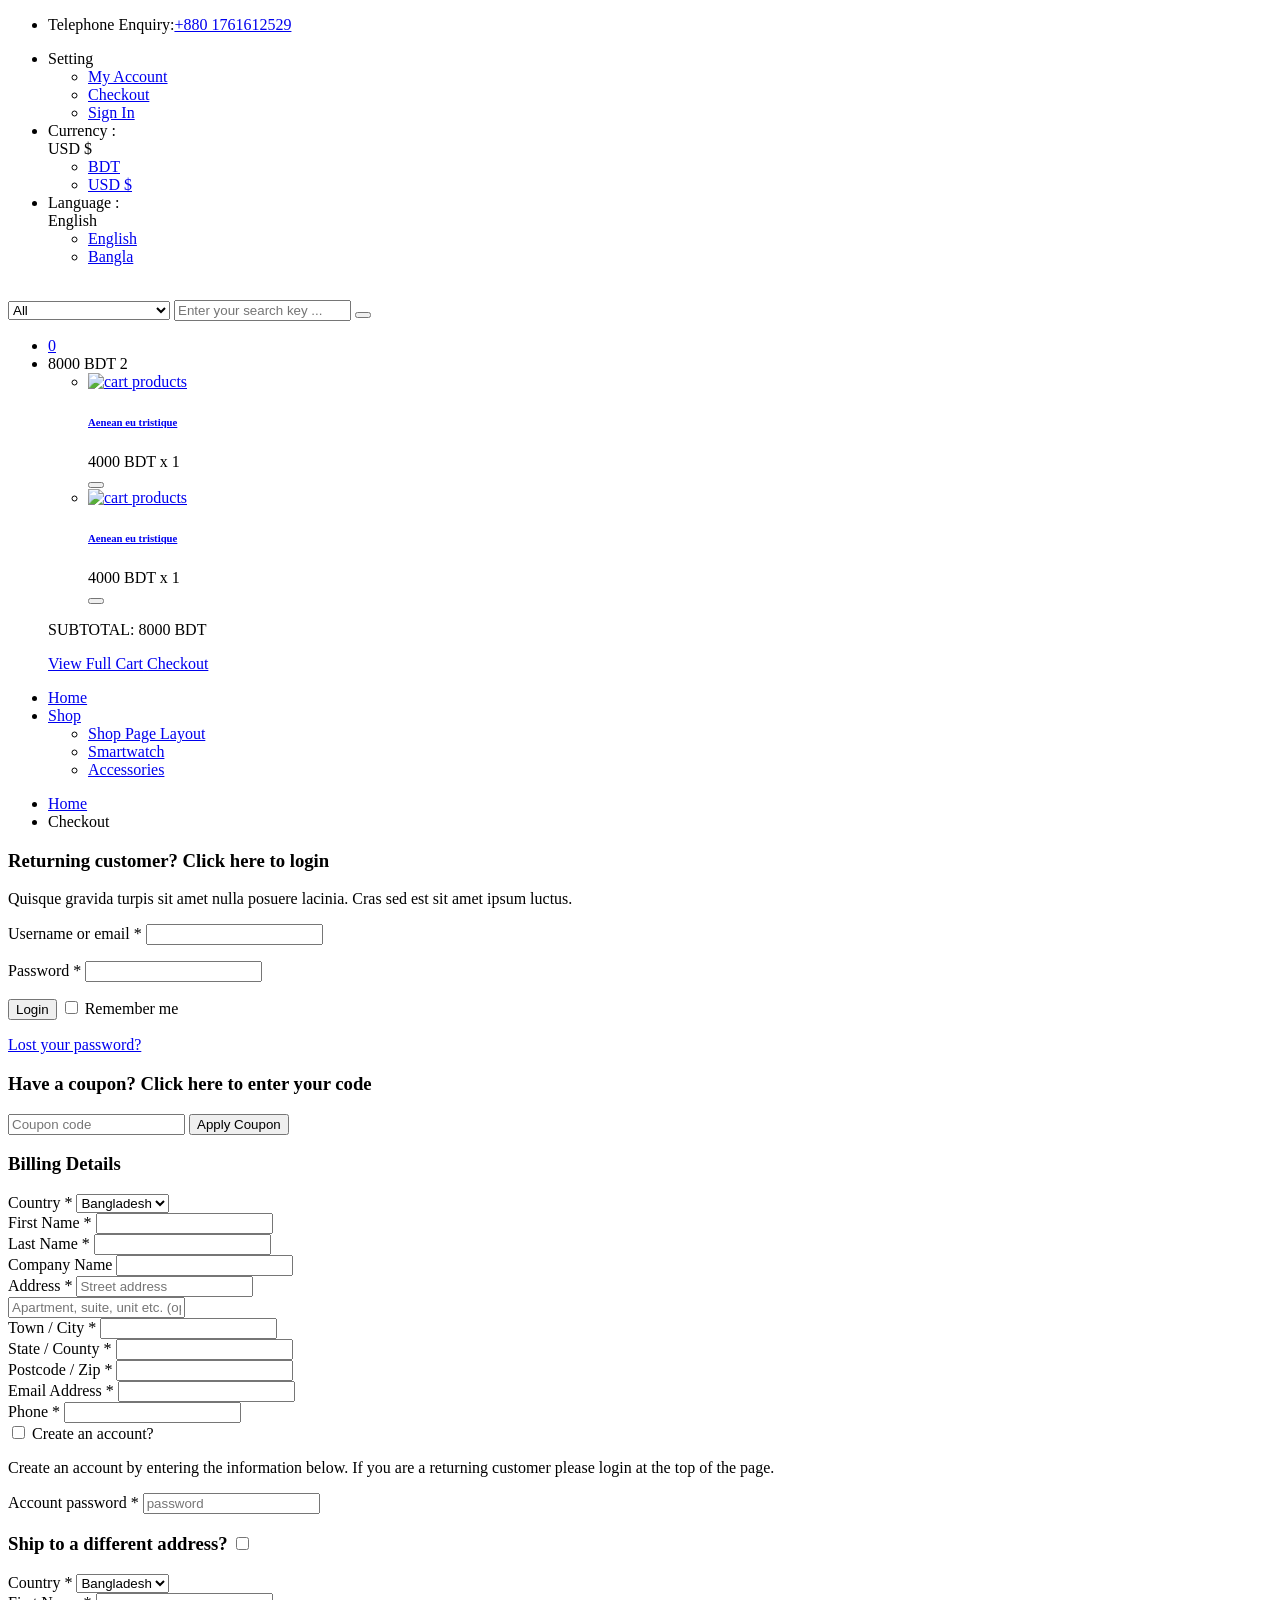
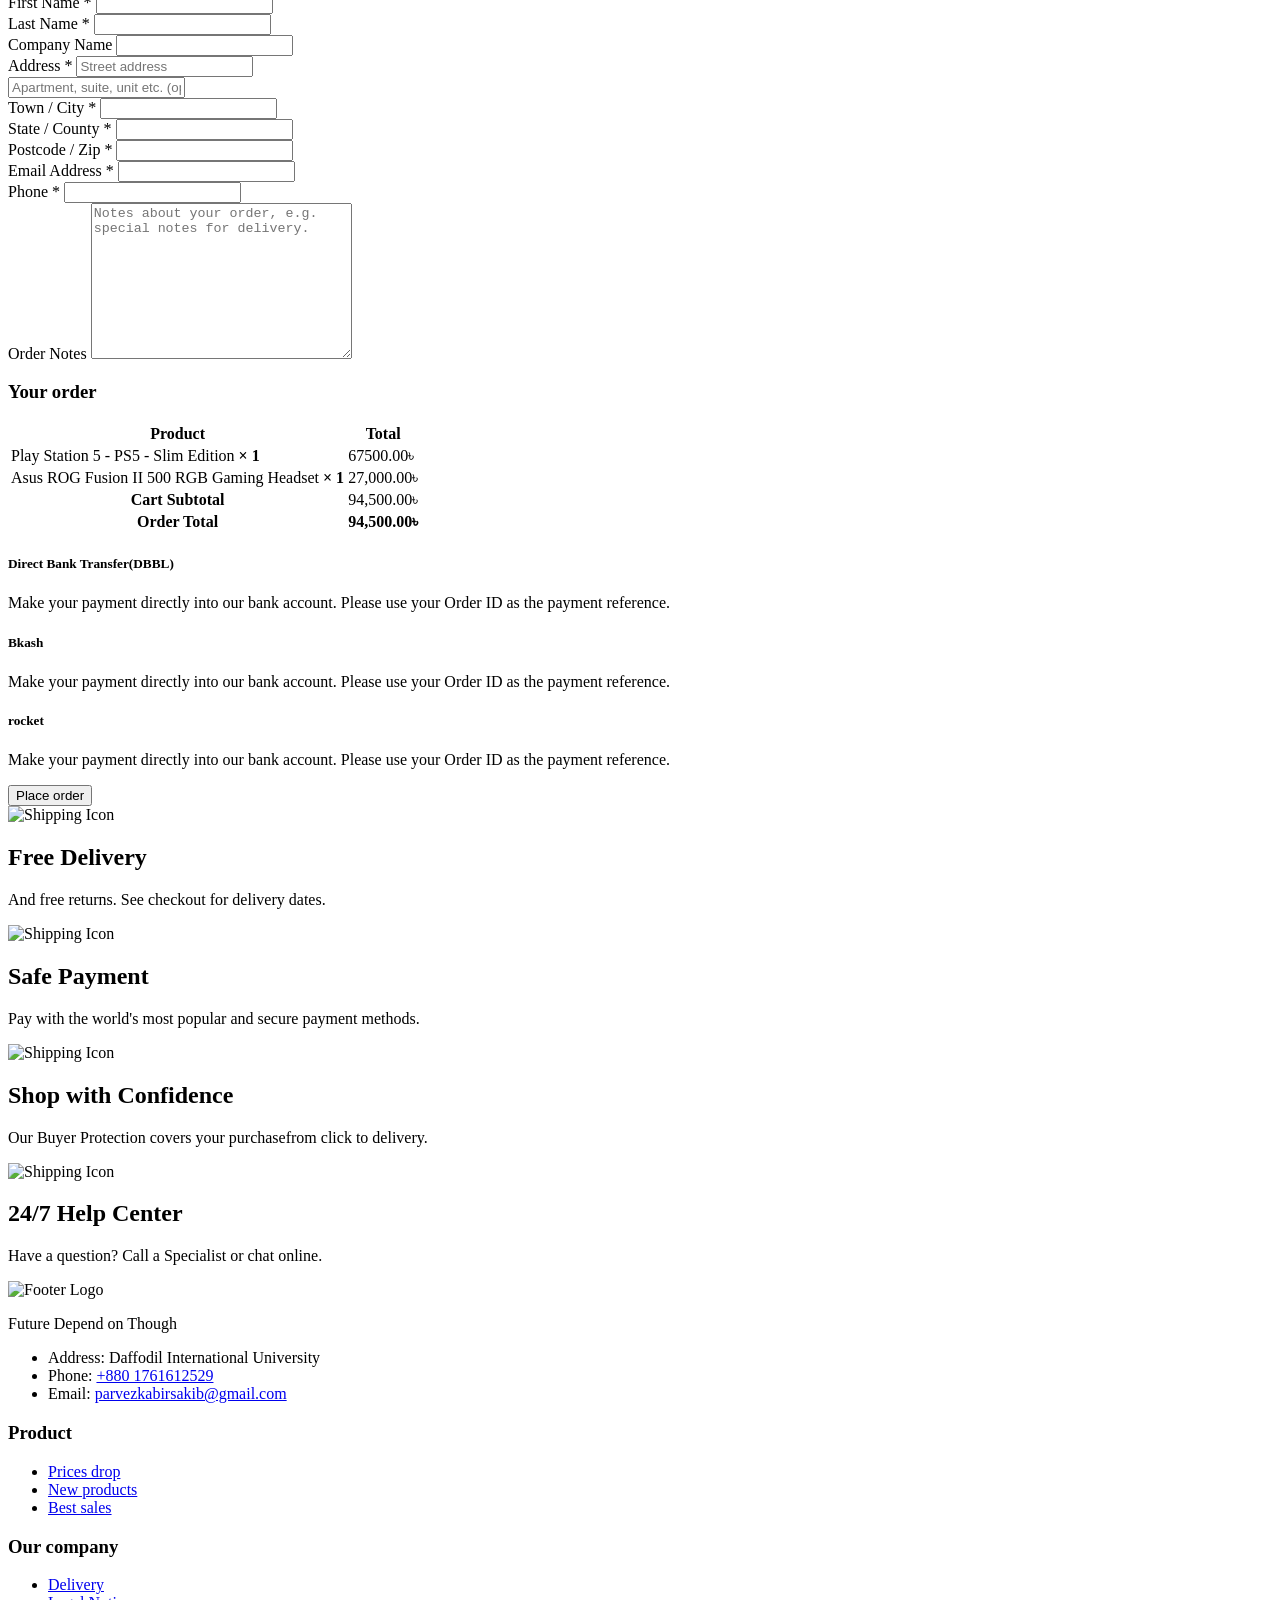
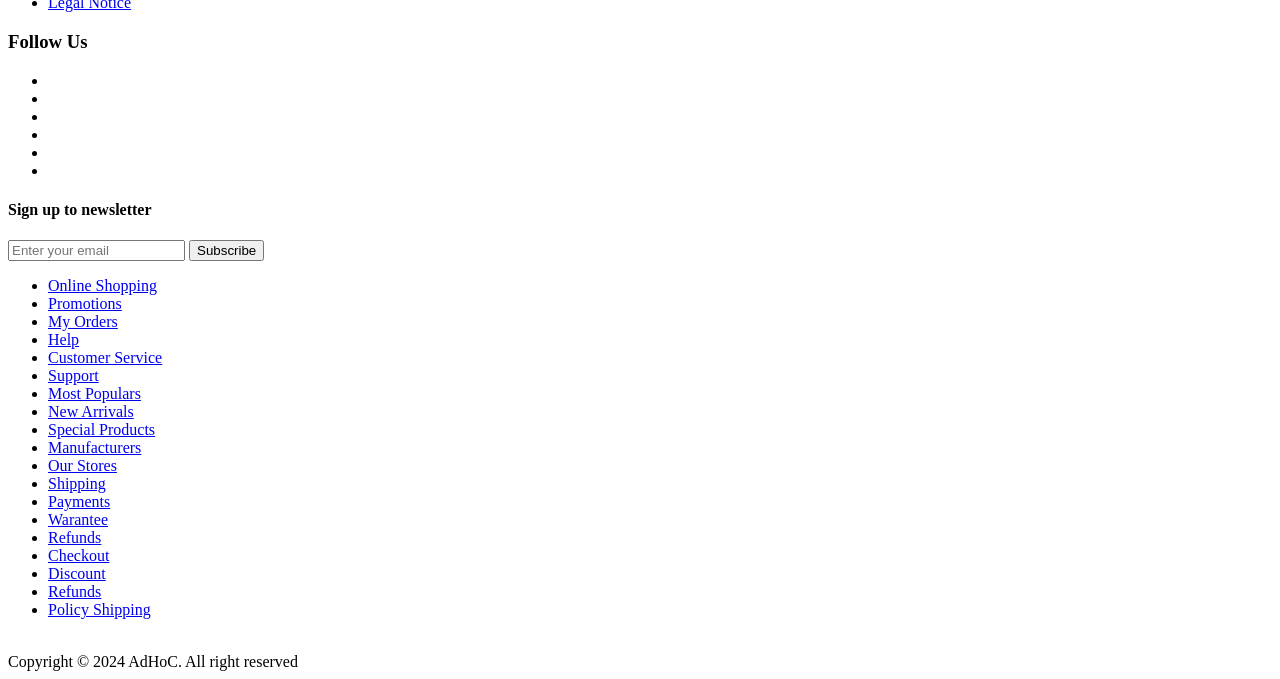
==== src/main/resources/templates/checkout.html @ 3a973d1f "asdasd" ====
<!doctype html>
<html class="no-js" lang="zxx">
    
<!-- checkout31:27-->
<head>
        <meta charset="utf-8">
        <meta http-equiv="x-ua-compatible" content="ie=edge">
        <title>Checkout</title>
        <meta name="description" content="">
        <meta name="viewport" content="width=device-width, initial-scale=1">
        <!-- Favicon -->
        <link rel="shortcut icon" type="image/x-icon" href="images/favicon.png">
        <!-- Material Design Iconic Font-V2.2.0 -->
        <link rel="stylesheet" href="css/material-design-iconic-font.min.css">
        <!-- Font Awesome -->
        <link rel="stylesheet" href="css/font-awesome.min.css">
        <!-- Font Awesome Stars-->
        <link rel="stylesheet" href="css/fontawesome-stars.css">
        <!-- Meanmenu CSS -->
        <link rel="stylesheet" href="css/meanmenu.css">
        <!-- owl carousel CSS -->
        <link rel="stylesheet" href="css/owl.carousel.min.css">
        <!-- Slick Carousel CSS -->
        <link rel="stylesheet" href="css/slick.css">
        <!-- Animate CSS -->
        <link rel="stylesheet" href="css/animate.css">
        <!-- Jquery-ui CSS -->
        <link rel="stylesheet" href="css/jquery-ui.min.css">
        <!-- Venobox CSS -->
        <link rel="stylesheet" href="css/venobox.css">
        <!-- Nice Select CSS -->
        <link rel="stylesheet" href="css/nice-select.css">
        <!-- Magnific Popup CSS -->
        <link rel="stylesheet" href="css/magnific-popup.css">
        <!-- Bootstrap V4.1.3 Fremwork CSS -->
        <link rel="stylesheet" href="css/bootstrap.min.css">
        <!-- Helper CSS -->
        <link rel="stylesheet" href="css/helper.css">
        <!-- Main Style CSS -->
        <link rel="stylesheet" href="style.css">
        <!-- Responsive CSS -->
        <link rel="stylesheet" href="css/responsive.css">
        <!-- Modernizr js -->
        <script src="js/vendor/modernizr-2.8.3.min.js"></script>
    </head>
    <body>
    <!--[if lt IE 8]>
		<p class="browserupgrade">You are using an <strong>outdated</strong> browser. Please <a href="http://browsehappy.com/">upgrade your browser</a> to improve your experience.</p>
	<![endif]-->
        <!-- Begin Body Wrapper -->
        <div class="body-wrapper">
            <!-- Begin Header Area -->
            <header>
                <!-- Begin Header Top Area -->
                <div class="header-top">
                    <div class="container">
                        <div class="row">
                            <!-- Begin Header Top Left Area -->
                            <div class="col-lg-3 col-md-4">
                                <div class="header-top-left">
                                    <ul class="phone-wrap">
                                        <li><span>Telephone Enquiry:</span><a href="#">+880 1761612529</a></li>
                                    </ul>
                                </div>
                            </div>
                            <!-- Header Top Left Area End Here -->
                            <!-- Begin Header Top Right Area -->
                            <div class="col-lg-9 col-md-8">
                                <div class="header-top-right">
                                    <ul class="ht-menu">
                                        <!-- Begin Setting Area -->
                                        <li>
                                            <div class="ht-setting-trigger"><span>Setting</span></div>
                                            <div class="setting ht-setting">
                                                <ul class="ht-setting-list">
                                                    <li><a href="login-register.html">My Account</a></li>
                                                    <li><a href="checkout.html">Checkout</a></li>
                                                    <li><a href="login-register.html">Sign In</a></li>
                                                </ul>
                                            </div>
                                        </li>
                                        <!-- Setting Area End Here -->
                                        <!-- Begin Currency Area -->
                                        <li>
                                            <span class="currency-selector-wrapper">Currency :</span>
                                            <div class="ht-currency-trigger"><span>USD $</span></div>
                                            <div class="currency ht-currency">
                                                <ul class="ht-setting-list">
                                                    <li><a href="#">BDT</a></li>
                                                    <li class="active"><a href="#">USD $</a></li>
                                                </ul>
                                            </div>
                                        </li>
                                        <!-- Currency Area End Here -->
                                        <!-- Begin Language Area -->
                                        <li>
                                            <span class="language-selector-wrapper">Language :</span>
                                            <div class="ht-language-trigger"><span>English</span></div>
                                            <div class="language ht-language">
                                                <ul class="ht-setting-list">
                                                    <li class="active"><a href="#"><img src="images/menu/flag-icon/1.jpg" alt="">English</a></li>
                                                    <li><a href="#"><img src="images/menu/flag-icon/2.jpg" alt="">Bangla</a></li>
                                                </ul>
                                            </div>
                                        </li>
                                        <!-- Language Area End Here -->
                                    </ul>
                                </div>
                            </div>
                            <!-- Header Top Right Area End Here -->
                        </div>
                    </div>
                </div>
                <!-- Header Top Area End Here -->
                <!-- Begin Header Middle Area -->
                <div class="header-middle pl-sm-0 pr-sm-0 pl-xs-0 pr-xs-0">
                    <div class="container">
                        <div class="row">
                            <!-- Begin Header Logo Area -->
                            <div class="col-lg-3">
                                <div class="logo pb-sm-30 pb-xs-30">
                                    <a href="index.html">
                                        <img src="images/menu/logo/1.jpg" alt="">
                                    </a>
                                </div>
                            </div>
                            <!-- Header Logo Area End Here -->
                            <!-- Begin Header Middle Right Area -->
                            <div class="col-lg-9 pl-0 ml-sm-15 ml-xs-15">
                                <!-- Begin Header Middle Searchbox Area -->
                                <form action="#" class="hm-searchbox">
                                    <select class="nice-select select-search-category">
                                        <option value="0">All</option>                         
                                        <option value="10">Laptops</option>                     
                                        <option value="17">- -  Prime Video</option>                    
                                        <option value="20">All Videos</option>                     
                                        <option value="21">Blouses</option>                        
                                        <option value="22">Evening Dresses</option>                
                                        <option value="23">Summer Dresses</option>                     
                                        <option value="24">T-shirts</option>                       
                                        <option value="25">Rent or Buy</option>                        
                                        <option value="26">Your Watchlist</option>                     
                                        <option value="27">Watch Anywhere</option>                     
                                        <option value="28">Getting Started</option>         
                                        <option value="18">Computers</option>                      
                                        <option value="29">More to Explore</option>         
                                        <option value="30">TV &amp; Video</option>                     
                                        <option value="31">Audio &amp; Theater</option>               
                                        <option value="32">Camera, Photo </option>
                                        <option value="33">Cell Phones</option>                        
                                        <option value="34">Headphones</option>                     
                                        <option value="35">Video Games</option>                        
                                        <option value="36">Wireless Speakers</option>            
                                        <option value="19">Electronics</option>                        
                                        <option value="37">Amazon Home</option>                        
                                        <option value="38">Kitchen &amp; Dining</option>           
                                        <option value="39">Furniture</option>                      
                                        <option value="40">Bed &amp; Bath</option>                     
                                        <option value="41">Appliances</option>                 
                                        <option value="11">TV &amp; Audio</option>                  
                                        <option value="42">- -  OnePlus</option>                        
                                        <option value="45">Office</option>                     
                                        <option value="47">Gaming</option>                 
                                        <option value="48">Chromebook</option>                     
                                        <option value="49">Refurbished</option>                    
                                        <option value="50">Touchscreen</option>                        
                                        <option value="51">Ultrabooks</option>                     
                                        <option value="52">Blouses</option>                        
                                        <option value="43">- -  mi</option>                        
                                        <option value="53">Hard Drives</option>                        
                                        <option value="54">Graphic Cards</option>                      
                                        <option value="55">Processors (CPU)</option>  
                                        <option value="56">Memory</option>                     
                                        <option value="57">Motherboards</option>                       
                                        <option value="58">Fans &amp; Cooling</option> 
                                        <option value="59">CD/DVD Drives</option>                      
                                        <option value="44">- -  Sony Bravia</option>                        
                                        <option value="60">Sound Cards</option>                        
                                        <option value="61">Cases &amp; Towers</option>   
                                        <option value="62">Casual Dresses</option>                     
                                        <option value="63">Evening Dresses</option>       
                                        <option value="64">T-shirts</option>                       
                                        <option value="65">Tops</option>                                 
                                        <option value="12">Smartphone</option>                  
                                        <option value="66">- -  Camera Accessories</option>                     
                                        <option value="68">Octa Core</option>                      
                                        <option value="69">Quad Core</option>                  
                                        <option value="70">Dual Core</option>                      
                                        <option value="71">7.0 Screen</option>                     
                                        <option value="72">9.0 Screen</option>                     
                                        <option value="73">Bags &amp; Cases</option>                   
                                        <option value="67">- -  Camcorders</option>                     
                                        <option value="74">Batteries</option>                      
                                        <option value="75">Microphones</option>                        
                                        <option value="76">Stabilizers</option>                        
                                        <option value="77">Video Tapes</option>                        
                                        <option value="78">Memory Card Readers</option> 
                                        <option value="79">Tripods</option>           
                                        <option value="13">Cameras</option>                          
                                        <option value="14">headphone</option>                                
                                        <option value="15">Smartwatch</option>                           
                                        <option value="16">Accessories</option>
                                    </select>
                                    <input type="text" placeholder="Enter your search key ...">
                                    <button class="li-btn" type="submit"><i class="fa fa-search"></i></button>
                                </form>
                                <!-- Header Middle Searchbox Area End Here -->
                                <!-- Begin Header Middle Right Area -->
                                <div class="header-middle-right">
                                    <ul class="hm-menu">
                                        <!-- Begin Header Middle Wishlist Area -->
                                        <li class="hm-wishlist">
                                            <a href="wishlist.html">
                                                <span class="cart-item-count wishlist-item-count">0</span>
                                                <i class="fa fa-heart-o"></i>
                                            </a>
                                        </li>
                                        <!-- Header Middle Wishlist Area End Here -->
                                        <!-- Begin Header Mini Cart Area -->
                                        <li class="hm-minicart">
                                            <div class="hm-minicart-trigger">
                                                <span class="item-icon"></span>
                                                <span class="item-text">8000 BDT
                                                    <span class="cart-item-count">2</span>
                                                </span>
                                            </div>
                                            <span></span>
                                            <div class="minicart">
                                                <ul class="minicart-product-list">
                                                    <li>
                                                        <a href="single-product.html" class="minicart-product-image">
                                                            <img src="images/product/small-size/5.jpg" alt="cart products">
                                                        </a>
                                                        <div class="minicart-product-details">
                                                            <h6><a href="single-product.html">Aenean eu tristique</a></h6>
                                                            <span>4000 BDT x 1</span>
                                                        </div>
                                                        <button class="close" title="Remove">
                                                            <i class="fa fa-close"></i>
                                                        </button>
                                                    </li>
                                                    <li>
                                                        <a href="single-product.html" class="minicart-product-image">
                                                            <img src="images/product/small-size/6.jpg" alt="cart products">
                                                        </a>
                                                        <div class="minicart-product-details">
                                                            <h6><a href="single-product.html">Aenean eu tristique</a></h6>
                                                            <span>4000 BDT x 1</span>
                                                        </div>
                                                        <button class="close" title="Remove">
                                                            <i class="fa fa-close"></i>
                                                        </button>
                                                    </li>
                                                </ul>
                                                <p class="minicart-total">SUBTOTAL: <span>8000 BDT</span></p>
                                                <div class="minicart-button">
                                                    <a href="shopping-cart.html" class="li-button li-button-fullwidth li-button-dark">
                                                        <span>View Full Cart</span>
                                                    </a>
                                                    <a href="checkout.html" class="li-button li-button-fullwidth">
                                                        <span>Checkout</span>
                                                    </a>
                                                </div>
                                            </div>
                                        </li>
                                        <!-- Header Mini Cart Area End Here -->
                                    </ul>
                                </div>
                                <!-- Header Middle Right Area End Here -->
                            </div>
                            <!-- Header Middle Right Area End Here -->
                        </div>
                    </div>
                </div>
                <!-- Header Middle Area End Here -->
                <!-- Begin Header Bottom Area -->
                <div class="header-bottom mb-0 header-sticky stick d-none d-lg-block d-xl-block">
                    <div class="container">
                        <div class="row">
                            <div class="col-lg-12">
                                
                                <!-- Begin Header Bottom Menu Area -->
                                <div class="hb-menu">
                                    <nav>
                                        <ul>
                                            <li class="dropdown-holder"><a href="index.html">Home</a>
                                                
                                            </li>
                                            <li class="catmenu-dropdown megamenu-holder"><a href="shop-left-sidebar.html">Shop</a>
                                                <ul class="megamenu hb-megamenu">
                                                    <li><a href="shop-left-sidebar.html">Shop Page Layout</a>
                                                        <li><a href="shop-left-sidebar.html">Smartwatch</a></li>
                                                        <li><a href="shop-left-sidebar.html">Accessories</a></li>
                                                    </li>
                                                    
                                                    
                                                </ul>
                                            </li>
                                            
                                        </ul>
                                    </nav>
                                </div>
                                <!-- Header Bottom Menu Area End Here -->
                            </div>
                        </div>
                    </div>
                </div>
                <!-- Header Bottom Area End Here -->
                <!-- Begin Mobile Menu Area -->
                <div class="mobile-menu-area d-lg-none d-xl-none col-12">
                    <div class="container"> 
                        <div class="row">
                            <div class="mobile-menu">
                            </div>
                        </div>
                    </div>
                </div>
                <!-- Mobile Menu Area End Here -->
            </header>
            <!-- Header Area End Here -->
            <!-- Begin Li's Breadcrumb Area -->
            <div class="breadcrumb-area">
                <div class="container">
                    <div class="breadcrumb-content">
                        <ul>
                            <li><a href="index.html">Home</a></li>
                            <li class="active">Checkout</li>
                        </ul>
                    </div>
                </div>
            </div>
            <!-- Li's Breadcrumb Area End Here -->
            <!--Checkout Area Strat-->
            <div class="checkout-area pt-60 pb-30">
                <div class="container">
                    <div class="row">
                        <div class="col-12">
                            <div class="coupon-accordion">
                                <!--Accordion Start-->
                                <h3>Returning customer? <span id="showlogin">Click here to login</span></h3>
                                <div id="checkout-login" class="coupon-content">
                                    <div class="coupon-info">
                                        <p class="coupon-text">Quisque gravida turpis sit amet nulla posuere lacinia. Cras sed est sit amet ipsum luctus.</p>
                                        <form action="#">
                                            <p class="form-row-first">
                                                <label>Username or email <span class="required">*</span></label>
                                                <input type="text">
                                            </p>
                                            <p class="form-row-last">
                                                <label>Password  <span class="required">*</span></label>
                                                <input type="text">
                                            </p>
                                            <p class="form-row">
                                                <input value="Login" type="submit">
                                                <label>
                                                    <input type="checkbox">
                                                     Remember me 
                                                </label>
                                            </p>
                                            <p class="lost-password"><a href="#">Lost your password?</a></p>
                                        </form>
                                    </div>
                                </div>
                                <!--Accordion End-->
                                <!--Accordion Start-->
                                <h3>Have a coupon? <span id="showcoupon">Click here to enter your code</span></h3>
                                <div id="checkout_coupon" class="coupon-checkout-content">
                                    <div class="coupon-info">
                                        <form action="#">
                                            <p class="checkout-coupon">
                                                <input placeholder="Coupon code" type="text">
                                                <input value="Apply Coupon" type="submit">
                                            </p>
                                        </form>
                                    </div>
                                </div>
                                <!--Accordion End-->
                            </div>
                        </div>
                    </div>
                    <div class="row">
                        <div class="col-lg-6 col-12">
                            <form action="#">
                                <div class="checkbox-form">
                                    <h3>Billing Details</h3>
                                    <div class="row">
                                        <div class="col-md-12">
                                            <div class="country-select clearfix">
                                                <label>Country <span class="required">*</span></label>
                                                <select class="nice-select wide">
                                                  <option data-display="Bangladesh">Bangladesh</option>
                                                  <option value="uk">London</option>
                                                  <option value="rou">Romania</option>
                                                  <option value="fr">French</option>
                                                  <option value="de">Germany</option>
                                                  <option value="aus">Australia</option>
                                                </select>
                                            </div>
                                        </div>
                                        <div class="col-md-6">
                                            <div class="checkout-form-list">
                                                <label>First Name <span class="required">*</span></label>
                                                <input placeholder="" type="text">
                                            </div>
                                        </div>
                                        <div class="col-md-6">
                                            <div class="checkout-form-list">
                                                <label>Last Name <span class="required">*</span></label>
                                                <input placeholder="" type="text">
                                            </div>
                                        </div>
                                        <div class="col-md-12">
                                            <div class="checkout-form-list">
                                                <label>Company Name</label>
                                                <input placeholder="" type="text">
                                            </div>
                                        </div>
                                        <div class="col-md-12">
                                            <div class="checkout-form-list">
                                                <label>Address <span class="required">*</span></label>
                                                <input placeholder="Street address" type="text">
                                            </div>
                                        </div>
                                        <div class="col-md-12">
                                            <div class="checkout-form-list">
                                                <input placeholder="Apartment, suite, unit etc. (optional)" type="text">
                                            </div>
                                        </div>
                                        <div class="col-md-12">
                                            <div class="checkout-form-list">
                                                <label>Town / City <span class="required">*</span></label>
                                                <input type="text">
                                            </div>
                                        </div>
                                        <div class="col-md-6">
                                            <div class="checkout-form-list">
                                                <label>State / County <span class="required">*</span></label>
                                                <input placeholder="" type="text">
                                            </div>
                                        </div>
                                        <div class="col-md-6">
                                            <div class="checkout-form-list">
                                                <label>Postcode / Zip <span class="required">*</span></label>
                                                <input placeholder="" type="text">
                                            </div>
                                        </div>
                                        <div class="col-md-6">
                                            <div class="checkout-form-list">
                                                <label>Email Address <span class="required">*</span></label>
                                                <input placeholder="" type="email">
                                            </div>
                                        </div>
                                        <div class="col-md-6">
                                            <div class="checkout-form-list">
                                                <label>Phone  <span class="required">*</span></label>
                                                <input type="text">
                                            </div>
                                        </div>
                                        <div class="col-md-12">
                                            <div class="checkout-form-list create-acc">
                                                <input id="cbox" type="checkbox">
                                                <label>Create an account?</label>
                                            </div>
                                            <div id="cbox-info" class="checkout-form-list create-account">
                                                <p>Create an account by entering the information below. If you are a returning customer please login at the top of the page.</p>
                                                <label>Account password  <span class="required">*</span></label>
                                                <input placeholder="password" type="password">
                                            </div>
                                        </div>
                                    </div>
                                    <div class="different-address">
                                        <div class="ship-different-title">
                                            <h3>
                                                <label>Ship to a different address?</label>
                                                <input id="ship-box" type="checkbox">
                                            </h3>
                                        </div>
                                        <div id="ship-box-info" class="row">
                                            <div class="col-md-12">
                                                <div class="country-select clearfix">
                                                    <label>Country <span class="required">*</span></label>
                                                    <select class="nice-select wide">
                                                      <option data-display="Bangladesh">Bangladesh</option>
                                                      <option value="uk">London</option>
                                                      <option value="rou">Romania</option>
                                                      <option value="fr">French</option>
                                                      <option value="de">Germany</option>
                                                      <option value="aus">Australia</option>
                                                    </select>
                                                </div>
                                            </div>
                                            <div class="col-md-12">
                                                <div class="checkout-form-list">
                                                    <label>First Name <span class="required">*</span></label>
                                                    <input placeholder="" type="text">
                                                </div>
                                            </div>
                                            <div class="col-md-12">
                                                <div class="checkout-form-list">
                                                    <label>Last Name <span class="required">*</span></label>
                                                    <input placeholder="" type="text">
                                                </div>
                                            </div>
                                            <div class="col-md-12">
                                                <div class="checkout-form-list">
                                                    <label>Company Name</label>
                                                    <input placeholder="" type="text">
                                                </div>
                                            </div>
                                            <div class="col-md-12">
                                                <div class="checkout-form-list">
                                                    <label>Address <span class="required">*</span></label>
                                                    <input placeholder="Street address" type="text">
                                                </div>
                                            </div>
                                            <div class="col-md-12">
                                                <div class="checkout-form-list">
                                                    <input placeholder="Apartment, suite, unit etc. (optional)" type="text">
                                                </div>
                                            </div>
                                            <div class="col-md-12">
                                                <div class="checkout-form-list">
                                                    <label>Town / City <span class="required">*</span></label>
                                                    <input type="text">
                                                </div>
                                            </div>
                                            <div class="col-md-12">
                                                <div class="checkout-form-list">
                                                    <label>State / County <span class="required">*</span></label>
                                                    <input placeholder="" type="text">
                                                </div>
                                            </div>
                                            <div class="col-md-12">
                                                <div class="checkout-form-list">
                                                    <label>Postcode / Zip <span class="required">*</span></label>
                                                    <input placeholder="" type="text">
                                                </div>
                                            </div>
                                            <div class="col-md-12">
                                                <div class="checkout-form-list">
                                                    <label>Email Address <span class="required">*</span></label>
                                                    <input placeholder="" type="email">
                                                </div>
                                            </div>
                                            <div class="col-md-12">
                                                <div class="checkout-form-list">
                                                    <label>Phone  <span class="required">*</span></label>
                                                    <input type="text">
                                                </div>
                                            </div>
                                        </div>
                                        <div class="order-notes">
                                            <div class="checkout-form-list">
                                                <label>Order Notes</label>
                                                <textarea id="checkout-mess" cols="30" rows="10" placeholder="Notes about your order, e.g. special notes for delivery."></textarea>
                                            </div>
                                        </div>
                                    </div>
                                </div>
                            </form>
                        </div>
                        <div class="col-lg-6 col-12">
                            <div class="your-order">
                                <h3>Your order</h3>
                                <div class="your-order-table table-responsive">
                                    <table class="table">
                                        <thead>
                                            <tr>
                                                <th class="cart-product-name">Product</th>
                                                <th class="cart-product-total">Total</th>
                                            </tr>
                                        </thead>
                                        <tbody>
                                            <tr class="cart_item">
                                              <td class="cart-product-name"> Play Station 5 - PS5 - Slim Edition<strong class="product-quantity"> × 1</strong></td>
                                              <td class="cart-product-total"><span class="amount">67500.00৳</span></td>  
                                            </tr>
                                            <tr class="cart_item">
                                              <td class="cart-product-name"> Asus ROG Fusion II 500 RGB Gaming Headset<strong class="product-quantity"> × 1</strong></td>
                                              <td class="cart-product-total"><span class="amount">27,000.00৳</span></td>  
                                            </tr>
                                        </tbody>
                                        <tfoot>
                                            <tr class="cart-subtotal">
                                                <th>Cart Subtotal</th>
                                                <td><span class="amount">94,500.00৳</span></td>
                                            </tr>
                                            <tr class="order-total">
                                                <th>Order Total</th>
                                                <td><strong><span class="amount">94,500.00৳</span></strong></td>
                                            </tr>
                                        </tfoot>
                                    </table>
                                </div>
                                <div class="payment-method">
                                    <div class="payment-accordion">
                                        <div id="accordion">
                                          <div class="card">
                                            <div class="card-header" id="#payment-1">
                                              <h5 class="panel-title">
                                                <a class="" data-toggle="collapse" data-target="#collapseOne" aria-expanded="true" aria-controls="collapseOne">
                                                  Direct Bank Transfer(DBBL)</a>
                                              </h5>
                                            </div>
                                            <div id="collapseOne" class="collapse show" data-parent="#accordion">
                                              <div class="card-body">
                                                <p>Make your payment directly into our bank account. Please use your Order ID as the payment reference.</p>
                                              </div>
                                            </div>
                                          </div>
                                          <div class="card">
                                            <div class="card-header" id="#payment-2">
                                              <h5 class="panel-title">
                                                <a class="collapsed" data-toggle="collapse" data-target="#collapseTwo" aria-expanded="false" aria-controls="collapseTwo">
                                                  Bkash
                                                </a>
                                              </h5>
                                            </div>
                                            <div id="collapseTwo" class="collapse" data-parent="#accordion">
                                              <div class="card-body">
                                                <p>Make your payment directly into our bank account. Please use your Order ID as the payment reference.</p>
                                              </div>
                                            </div>
                                          </div>
                                          <div class="card">
                                            <div class="card-header" id="#payment-3">
                                              <h5 class="panel-title">
                                                <a class="collapsed" data-toggle="collapse" data-target="#collapseThree" aria-expanded="false" aria-controls="collapseThree">
                                                    rocket
                                                </a>
                                              </h5>
                                            </div>
                                            <div id="collapseThree" class="collapse" data-parent="#accordion">
                                              <div class="card-body">
                                                <p>Make your payment directly into our bank account. Please use your Order ID as the payment reference.</p>
                                              </div>
                                            </div>
                                          </div>
                                        </div>
                                        <div class="order-button-payment">
                                            <input value="Place order" type="submit">
                                        </div>
                                    </div>
                                </div>
                            </div>
                        </div>
                    </div>
                </div>
            </div>
            <!--Checkout Area End-->
            <!-- Begin Footer Area -->
            <div class="footer">
                <!-- Begin Footer Static Top Area -->
                <div class="footer-static-top">
                    <div class="container">
                        <!-- Begin Footer Shipping Area -->
                        <div class="footer-shipping pt-60 pb-55 pb-xs-25">
                            <div class="row">
                                <!-- Begin Li's Shipping Inner Box Area -->
                                <div class="col-lg-3 col-md-6 col-sm-6 pb-sm-55 pb-xs-55">
                                    <div class="li-shipping-inner-box">
                                        <div class="shipping-icon">
                                            <img src="images/shipping-icon/1.png" alt="Shipping Icon">
                                        </div>
                                        <div class="shipping-text">
                                            <h2>Free Delivery</h2>
                                            <p>And free returns. See checkout for delivery dates.</p>
                                        </div>
                                    </div>
                                </div>
                                <!-- Li's Shipping Inner Box Area End Here -->
                                <!-- Begin Li's Shipping Inner Box Area -->
                                <div class="col-lg-3 col-md-6 col-sm-6 pb-sm-55 pb-xs-55">
                                    <div class="li-shipping-inner-box">
                                        <div class="shipping-icon">
                                            <img src="images/shipping-icon/2.png" alt="Shipping Icon">
                                        </div>
                                        <div class="shipping-text">
                                            <h2>Safe Payment</h2>
                                            <p>Pay with the world's most popular and secure payment methods.</p>
                                        </div>
                                    </div>
                                </div>
                                <!-- Li's Shipping Inner Box Area End Here -->
                                <!-- Begin Li's Shipping Inner Box Area -->
                                <div class="col-lg-3 col-md-6 col-sm-6 pb-xs-30">
                                    <div class="li-shipping-inner-box">
                                        <div class="shipping-icon">
                                            <img src="images/shipping-icon/3.png" alt="Shipping Icon">
                                        </div>
                                        <div class="shipping-text">
                                            <h2>Shop with Confidence</h2>
                                            <p>Our Buyer Protection covers your purchasefrom click to delivery.</p>
                                        </div>
                                    </div>
                                </div>
                                <!-- Li's Shipping Inner Box Area End Here -->
                                <!-- Begin Li's Shipping Inner Box Area -->
                                <div class="col-lg-3 col-md-6 col-sm-6 pb-xs-30">
                                    <div class="li-shipping-inner-box">
                                        <div class="shipping-icon">
                                            <img src="images/shipping-icon/4.png" alt="Shipping Icon">
                                        </div>
                                        <div class="shipping-text">
                                            <h2>24/7 Help Center</h2>
                                            <p>Have a question? Call a Specialist or chat online.</p>
                                        </div>
                                    </div>
                                </div>
                                <!-- Li's Shipping Inner Box Area End Here -->
                            </div>
                        </div>
                        <!-- Footer Shipping Area End Here -->
                    </div>
                </div>
                <!-- Footer Static Top Area End Here -->
                <!-- Begin Footer Static Middle Area -->
                <div class="footer-static-middle">
                    <div class="container">
                        <div class="footer-logo-wrap pt-50 pb-35">
                            <div class="row">
                                <!-- Begin Footer Logo Area -->
                                <div class="col-lg-4 col-md-6">
                                    <div class="footer-logo">
                                        <img src="images/menu/logo/1.jpg" alt="Footer Logo">
                                        <p class="info">
                                            Future Depend on Though
                                        </p>
                                    </div>
                                    <ul class="des">
                                        <li>
                                            <span>Address: </span>
                                            Daffodil International University
                                        </li>
                                        <li>
                                            <span>Phone: </span>
                                            <a href="#">+880 1761612529</a>
                                        </li>
                                        <li>
                                            <span>Email: </span>
                                            <a href="mailto://parvezkabirsakib@gmail.com">parvezkabirsakib@gmail.com</a>
                                        </li>
                                    </ul>
                                </div>
                                <!-- Footer Logo Area End Here -->
                                <!-- Begin Footer Block Area -->
                                <div class="col-lg-2 col-md-3 col-sm-6">
                                    <div class="footer-block">
                                        <h3 class="footer-block-title">Product</h3>
                                        <ul>
                                            <li><a href="#">Prices drop</a></li>
                                            <li><a href="#">New products</a></li>
                                            <li><a href="#">Best sales</a></li>
                                            
                                        </ul>
                                    </div>
                                </div>
                                <!-- Footer Block Area End Here -->
                                <!-- Begin Footer Block Area -->
                                <div class="col-lg-2 col-md-3 col-sm-6">
                                    <div class="footer-block">
                                        <h3 class="footer-block-title">Our company</h3>
                                        <ul>
                                            <li><a href="#">Delivery</a></li>
                                            <li><a href="#">Legal Notice</a></li>
                                           
                                            
                                        </ul>
                                    </div>
                                </div>
                                <!-- Footer Block Area End Here -->
                                <!-- Begin Footer Block Area -->
                                <div class="col-lg-4">
                                    <div class="footer-block">
                                        <h3 class="footer-block-title">Follow Us</h3>
                                        <ul class="social-link">
                                            <li class="twitter">
                                                <a href="https://twitter.com/" data-toggle="tooltip" target="_blank" title="Twitter">
                                                    <i class="fa fa-twitter"></i>
                                                </a>
                                            </li>
                                            <li class="rss">
                                                <a href="https://rss.com/" data-toggle="tooltip" target="_blank" title="RSS">
                                                    <i class="fa fa-rss"></i>
                                                </a>
                                            </li>
                                            <li class="google-plus">
                                                <a href="https://www.plus.google.com/discover" data-toggle="tooltip" target="_blank" title="Google Plus">
                                                    <i class="fa fa-google-plus"></i>
                                                </a>
                                            </li>
                                            <li class="facebook">
                                                <a href="https://www.facebook.com/" data-toggle="tooltip" target="_blank" title="Facebook">
                                                    <i class="fa fa-facebook"></i>
                                                </a>
                                            </li>
                                            <li class="youtube">
                                                <a href="https://www.youtube.com/" data-toggle="tooltip" target="_blank" title="Youtube">
                                                    <i class="fa fa-youtube"></i>
                                                </a>
                                            </li>
                                            <li class="instagram">
                                                <a href="https://www.instagram.com/" data-toggle="tooltip" target="_blank" title="Instagram">
                                                    <i class="fa fa-instagram"></i>
                                                </a>
                                            </li>
                                        </ul>
                                    </div>
                                    <!-- Begin Footer Newsletter Area -->
                                    <div class="footer-newsletter">
                                        <h4>Sign up to newsletter</h4>
                                        <form action="#" method="post" id="mc-embedded-subscribe-form" name="mc-embedded-subscribe-form" class="footer-subscribe-form validate" target="_blank" novalidate>
                                           <div id="mc_embed_signup_scroll">
                                              <div id="mc-form" class="mc-form subscribe-form form-group" >
                                                <input id="mc-email" type="email" autocomplete="off" placeholder="Enter your email" />
                                                <button  class="btn" id="mc-submit">Subscribe</button>
                                              </div>
                                           </div>
                                        </form>
                                    </div>
                                    <!-- Footer Newsletter Area End Here -->
                                </div>
                                <!-- Footer Block Area End Here -->
                            </div>
                        </div>
                    </div>
                </div>
                <!-- Footer Static Middle Area End Here -->
                <!-- Begin Footer Static Bottom Area -->
                <div class="footer-static-bottom pt-55 pb-55">
                    <div class="container">
                        <div class="row">
                            <div class="col-lg-12">
                                <!-- Begin Footer Links Area -->
                                <div class="footer-links">
                                    <ul>
                                        <li><a href="#">Online Shopping</a></li>
                                        <li><a href="#">Promotions</a></li>
                                        <li><a href="#">My Orders</a></li>
                                        <li><a href="#">Help</a></li>
                                        <li><a href="#">Customer Service</a></li>
                                        <li><a href="#">Support</a></li>
                                        <li><a href="#">Most Populars</a></li>
                                        <li><a href="#">New Arrivals</a></li>
                                        <li><a href="#">Special Products</a></li>
                                        <li><a href="#">Manufacturers</a></li>
                                        <li><a href="#">Our Stores</a></li>
                                        <li><a href="#">Shipping</a></li>
                                        <li><a href="#">Payments</a></li>
                                        <li><a href="#">Warantee</a></li>
                                        <li><a href="#">Refunds</a></li>
                                        <li><a href="#">Checkout</a></li>
                                        <li><a href="#">Discount</a></li>
                                        <li><a href="#">Refunds</a></li>
                                        <li><a href="#">Policy Shipping</a></li>
                                    </ul>
                                </div>
                                <!-- Footer Links Area End Here -->
                                <!-- Begin Footer Payment Area -->
                                <div class="copyright text-center">
                                    <a href="#">
                                        <img src="images/payment/1.png" alt="">
                                    </a>
                                </div>
                                <!-- Footer Payment Area End Here -->
                                <!-- Begin Copyright Area -->
                                <div class="copyright text-center pt-25">
                                    <span>Copyright © 2024 AdHoC. All right reserved</span>
                                </div>
                                <!-- Copyright Area End Here -->
                            </div>
                        </div>
                    </div>
                </div>
                <!-- Footer Static Bottom Area End Here -->
            </div>
            <!-- Footer Area End Here -->
        </div>
        <!-- Body Wrapper End Here -->
        <!-- jQuery-V1.12.4 -->
        <script src="js/vendor/jquery-1.12.4.min.js"></script>
        <!-- Popper js -->
        <script src="js/vendor/popper.min.js"></script>
        <!-- Bootstrap V4.1.3 Fremwork js -->
        <script src="js/bootstrap.min.js"></script>
        <!-- Ajax Mail js -->
        <script src="js/ajax-mail.js"></script>
        <!-- Meanmenu js -->
        <script src="js/jquery.meanmenu.min.js"></script>
        <!-- Wow.min js -->
        <script src="js/wow.min.js"></script>
        <!-- Slick Carousel js -->
        <script src="js/slick.min.js"></script>
        <!-- Owl Carousel-2 js -->
        <script src="js/owl.carousel.min.js"></script>
        <!-- Magnific popup js -->
        <script src="js/jquery.magnific-popup.min.js"></script>
        <!-- Isotope js -->
        <script src="js/isotope.pkgd.min.js"></script>
        <!-- Imagesloaded js -->
        <script src="js/imagesloaded.pkgd.min.js"></script>
        <!-- Mixitup js -->
        <script src="js/jquery.mixitup.min.js"></script>
        <!-- Countdown -->
        <script src="js/jquery.countdown.min.js"></script>
        <!-- Counterup -->
        <script src="js/jquery.counterup.min.js"></script>
        <!-- Waypoints -->
        <script src="js/waypoints.min.js"></script>
        <!-- Barrating -->
        <script src="js/jquery.barrating.min.js"></script>
        <!-- Jquery-ui -->
        <script src="js/jquery-ui.min.js"></script>
        <!-- Venobox -->
        <script src="js/venobox.min.js"></script>
        <!-- Nice Select js -->
        <script src="js/jquery.nice-select.min.js"></script>
        <!-- ScrollUp js -->
        <script src="js/scrollUp.min.js"></script>
        <!-- Main/Activator js -->
        <script src="js/main.js"></script>
    </body>

<!-- checkout31:27-->
</html>
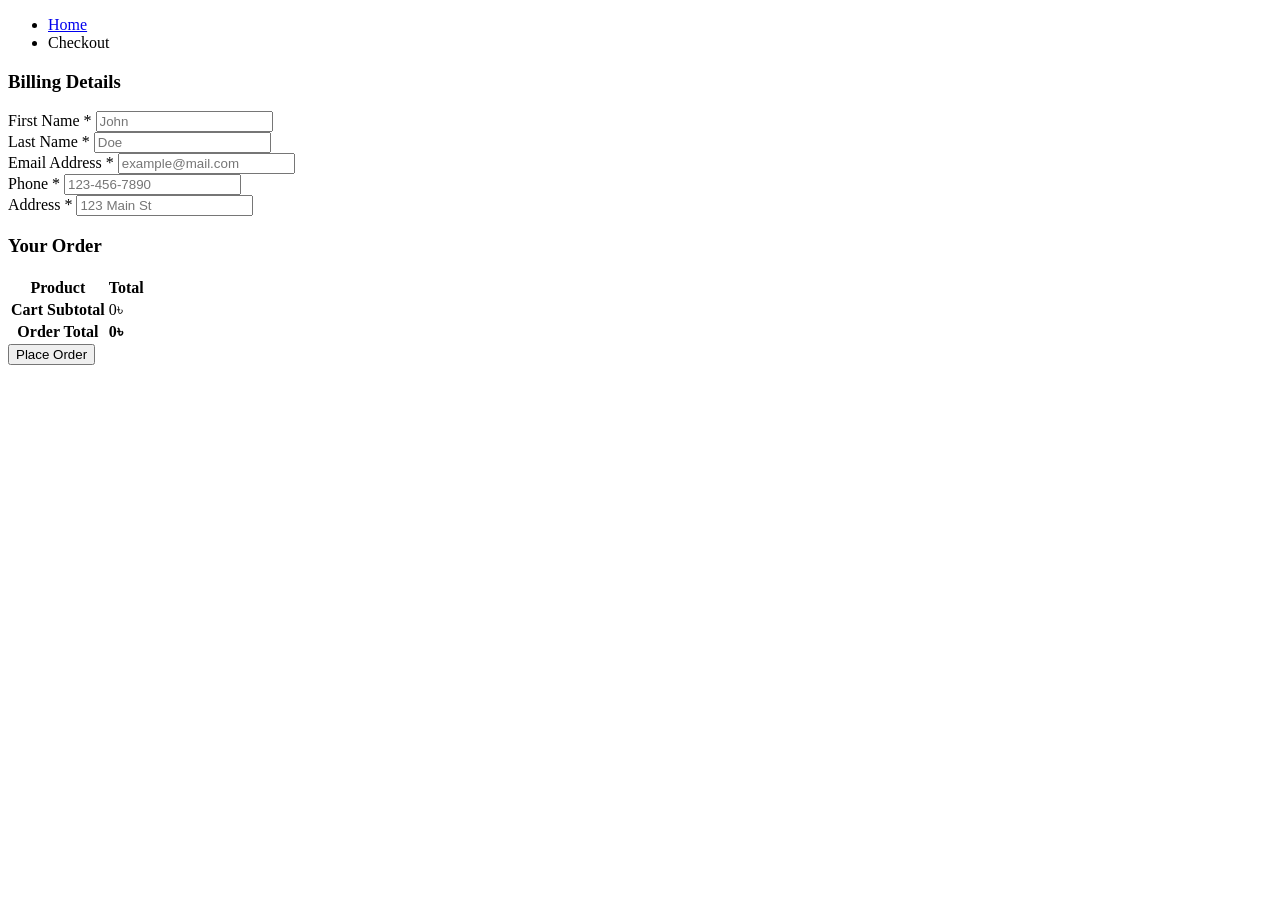
==== commit 1d33f860: "checkout_redirection" ====
--- a/src/main/resources/templates/checkout.html
+++ b/src/main/resources/templates/checkout.html
@@ -1,925 +1,206 @@
 <!doctype html>
-<html class="no-js" lang="zxx">
-    
-<!-- checkout31:27-->
+<html  xmlns:th="http://www.thymeleaf.org">
 <head>
-        <meta charset="utf-8">
-        <meta http-equiv="x-ua-compatible" content="ie=edge">
-        <title>Checkout</title>
-        <meta name="description" content="">
-        <meta name="viewport" content="width=device-width, initial-scale=1">
-        <!-- Favicon -->
-        <link rel="shortcut icon" type="image/x-icon" href="images/favicon.png">
-        <!-- Material Design Iconic Font-V2.2.0 -->
-        <link rel="stylesheet" href="css/material-design-iconic-font.min.css">
-        <!-- Font Awesome -->
-        <link rel="stylesheet" href="css/font-awesome.min.css">
-        <!-- Font Awesome Stars-->
-        <link rel="stylesheet" href="css/fontawesome-stars.css">
-        <!-- Meanmenu CSS -->
-        <link rel="stylesheet" href="css/meanmenu.css">
-        <!-- owl carousel CSS -->
-        <link rel="stylesheet" href="css/owl.carousel.min.css">
-        <!-- Slick Carousel CSS -->
-        <link rel="stylesheet" href="css/slick.css">
-        <!-- Animate CSS -->
-        <link rel="stylesheet" href="css/animate.css">
-        <!-- Jquery-ui CSS -->
-        <link rel="stylesheet" href="css/jquery-ui.min.css">
-        <!-- Venobox CSS -->
-        <link rel="stylesheet" href="css/venobox.css">
-        <!-- Nice Select CSS -->
-        <link rel="stylesheet" href="css/nice-select.css">
-        <!-- Magnific Popup CSS -->
-        <link rel="stylesheet" href="css/magnific-popup.css">
-        <!-- Bootstrap V4.1.3 Fremwork CSS -->
-        <link rel="stylesheet" href="css/bootstrap.min.css">
-        <!-- Helper CSS -->
-        <link rel="stylesheet" href="css/helper.css">
-        <!-- Main Style CSS -->
-        <link rel="stylesheet" href="style.css">
-        <!-- Responsive CSS -->
-        <link rel="stylesheet" href="css/responsive.css">
-        <!-- Modernizr js -->
-        <script src="js/vendor/modernizr-2.8.3.min.js"></script>
-    </head>
-    <body>
-    <!--[if lt IE 8]>
-		<p class="browserupgrade">You are using an <strong>outdated</strong> browser. Please <a href="http://browsehappy.com/">upgrade your browser</a> to improve your experience.</p>
-	<![endif]-->
-        <!-- Begin Body Wrapper -->
-        <div class="body-wrapper">
-            <!-- Begin Header Area -->
-            <header>
-                <!-- Begin Header Top Area -->
-                <div class="header-top">
-                    <div class="container">
-                        <div class="row">
-                            <!-- Begin Header Top Left Area -->
-                            <div class="col-lg-3 col-md-4">
-                                <div class="header-top-left">
-                                    <ul class="phone-wrap">
-                                        <li><span>Telephone Enquiry:</span><a href="#">+880 1761612529</a></li>
-                                    </ul>
+    <meta charset="utf-8">
+    <meta http-equiv="x-ua-compatible" content="ie=edge">
+    <title>Checkout</title>
+    <meta name="description" content="">
+    <meta name="viewport" content="width=device-width, initial-scale=1">
+    <!-- Favicon -->
+    <link rel="shortcut icon" type="image/x-icon" th:href="@{/images/favicon.png}">
+    <!-- CSS Files -->
+    <link rel="stylesheet" th:href="@{/css/material-design-iconic-font.min.css}">
+    <link rel="stylesheet" th:href="@{/css/font-awesome.min.css}">
+    <link rel="stylesheet" th:href="@{/css/bootstrap.min.css}">
+    <link rel="stylesheet" th:href="@{/style.css}">
+    <script src="https://code.jquery.com/jquery-3.6.0.min.js" integrity="sha256-KyZXEAg3QhqLMpG8r+Knujsl5+5hb7ie1f3j5jtkI3w=" crossorigin="anonymous"></script>
+</head>
+<body>
+    <div class="body-wrapper">
+        <!-- Header Area -->
+        <th:block th:insert="fragments/header :: header"></th:block>
+
+        <!-- Breadcrumb -->
+        <div class="breadcrumb-area">
+            <div class="container">
+                <div class="breadcrumb-content">
+                    <ul>
+                        <li><a href="index.html">Home</a></li>
+                        <li class="active">Checkout</li>
+                    </ul>
+                </div>
+            </div>
+        </div>
+
+        <!-- Checkout Area -->
+        <div class="checkout-area pt-60 pb-30">
+            <div class="container">
+                <div class="row">
+                    <!-- Billing Details -->
+                    <div class="col-lg-6 col-12">
+                        <form id="billing-form">
+                            <div class="checkbox-form">
+                                <h3>Billing Details</h3>
+                                <div class="row">
+                                    <div class="col-md-6">
+                                        <div class="checkout-form-list">
+                                            <label>First Name <span class="required">*</span></label>
+                                            <input id="firstName" placeholder="John" type="text">
+                                        </div>
+                                    </div>
+                                    <div class="col-md-6">
+                                        <div class="checkout-form-list">
+                                            <label>Last Name <span class="required">*</span></label>
+                                            <input id="lastName" placeholder="Doe" type="text">
+                                        </div>
+                                    </div>
+                                    <div class="col-md-12">
+                                        <div class="checkout-form-list">
+                                            <label>Email Address <span class="required">*</span></label>
+                                            <input id="email" placeholder="example@mail.com" type="email">
+                                        </div>
+                                    </div>
+                                    <div class="col-md-12">
+                                        <div class="checkout-form-list">
+                                            <label>Phone <span class="required">*</span></label>
+                                            <input id="phone" placeholder="123-456-7890" type="text">
+                                        </div>
+                                    </div>
+                                    <div class="col-md-12">
+                                        <div class="checkout-form-list">
+                                            <label>Address <span class="required">*</span></label>
+                                            <input id="address" placeholder="123 Main St" type="text">
+                                        </div>
+                                    </div>
                                 </div>
                             </div>
-                            <!-- Header Top Left Area End Here -->
-                            <!-- Begin Header Top Right Area -->
-                            <div class="col-lg-9 col-md-8">
-                                <div class="header-top-right">
-                                    <ul class="ht-menu">
-                                        <!-- Begin Setting Area -->
-                                        <li>
-                                            <div class="ht-setting-trigger"><span>Setting</span></div>
-                                            <div class="setting ht-setting">
-                                                <ul class="ht-setting-list">
-                                                    <li><a href="login-register.html">My Account</a></li>
-                                                    <li><a href="checkout.html">Checkout</a></li>
-                                                    <li><a href="login-register.html">Sign In</a></li>
-                                                </ul>
-                                            </div>
-                                        </li>
-                                        <!-- Setting Area End Here -->
-                                        <!-- Begin Currency Area -->
-                                        <li>
-                                            <span class="currency-selector-wrapper">Currency :</span>
-                                            <div class="ht-currency-trigger"><span>USD $</span></div>
-                                            <div class="currency ht-currency">
-                                                <ul class="ht-setting-list">
-                                                    <li><a href="#">BDT</a></li>
-                                                    <li class="active"><a href="#">USD $</a></li>
-                                                </ul>
-                                            </div>
-                                        </li>
-                                        <!-- Currency Area End Here -->
-                                        <!-- Begin Language Area -->
-                                        <li>
-                                            <span class="language-selector-wrapper">Language :</span>
-                                            <div class="ht-language-trigger"><span>English</span></div>
-                                            <div class="language ht-language">
-                                                <ul class="ht-setting-list">
-                                                    <li class="active"><a href="#"><img src="images/menu/flag-icon/1.jpg" alt="">English</a></li>
-                                                    <li><a href="#"><img src="images/menu/flag-icon/2.jpg" alt="">Bangla</a></li>
-                                                </ul>
-                                            </div>
-                                        </li>
-                                        <!-- Language Area End Here -->
-                                    </ul>
-                                </div>
+                        </form>
+                    </div>
+
+                    <!-- Order Summary -->
+                    <div class="col-lg-6 col-12">
+                        <div class="your-order">
+                            <h3>Your Order</h3>
+                            <div class="your-order-table table-responsive">
+                                <table class="table">
+                                    <thead>
+                                        <tr>
+                                            <th class="cart-product-name">Product</th>
+                                            <th class="cart-product-total">Total</th>
+                                        </tr>
+                                    </thead>
+                                    <tbody id="cart-items">
+                                        <!-- Cart items will be dynamically loaded here -->
+                                    </tbody>
+                                    <tfoot>
+                                        <tr class="cart-subtotal">
+                                            <th>Cart Subtotal</th>
+                                            <td><span id="cart-subtotal">0৳</span></td>
+                                        </tr>
+                                        <tr class="order-total">
+                                            <th>Order Total</th>
+                                            <td><strong><span id="order-total">0৳</span></strong></td>
+                                        </tr>
+                                    </tfoot>
+                                </table>
                             </div>
-                            <!-- Header Top Right Area End Here -->
-                        </div>
-                    </div>
-                </div>
-                <!-- Header Top Area End Here -->
-                <!-- Begin Header Middle Area -->
-                <div class="header-middle pl-sm-0 pr-sm-0 pl-xs-0 pr-xs-0">
-                    <div class="container">
-                        <div class="row">
-                            <!-- Begin Header Logo Area -->
-                            <div class="col-lg-3">
-                                <div class="logo pb-sm-30 pb-xs-30">
-                                    <a href="index.html">
-                                        <img src="images/menu/logo/1.jpg" alt="">
-                                    </a>
-                                </div>
-                            </div>
-                            <!-- Header Logo Area End Here -->
-                            <!-- Begin Header Middle Right Area -->
-                            <div class="col-lg-9 pl-0 ml-sm-15 ml-xs-15">
-                                <!-- Begin Header Middle Searchbox Area -->
-                                <form action="#" class="hm-searchbox">
-                                    <select class="nice-select select-search-category">
-                                        <option value="0">All</option>                         
-                                        <option value="10">Laptops</option>                     
-                                        <option value="17">- -  Prime Video</option>                    
-                                        <option value="20">All Videos</option>                     
-                                        <option value="21">Blouses</option>                        
-                                        <option value="22">Evening Dresses</option>                
-                                        <option value="23">Summer Dresses</option>                     
-                                        <option value="24">T-shirts</option>                       
-                                        <option value="25">Rent or Buy</option>                        
-                                        <option value="26">Your Watchlist</option>                     
-                                        <option value="27">Watch Anywhere</option>                     
-                                        <option value="28">Getting Started</option>         
-                                        <option value="18">Computers</option>                      
-                                        <option value="29">More to Explore</option>         
-                                        <option value="30">TV &amp; Video</option>                     
-                                        <option value="31">Audio &amp; Theater</option>               
-                                        <option value="32">Camera, Photo </option>
-                                        <option value="33">Cell Phones</option>                        
-                                        <option value="34">Headphones</option>                     
-                                        <option value="35">Video Games</option>                        
-                                        <option value="36">Wireless Speakers</option>            
-                                        <option value="19">Electronics</option>                        
-                                        <option value="37">Amazon Home</option>                        
-                                        <option value="38">Kitchen &amp; Dining</option>           
-                                        <option value="39">Furniture</option>                      
-                                        <option value="40">Bed &amp; Bath</option>                     
-                                        <option value="41">Appliances</option>                 
-                                        <option value="11">TV &amp; Audio</option>                  
-                                        <option value="42">- -  OnePlus</option>                        
-                                        <option value="45">Office</option>                     
-                                        <option value="47">Gaming</option>                 
-                                        <option value="48">Chromebook</option>                     
-                                        <option value="49">Refurbished</option>                    
-                                        <option value="50">Touchscreen</option>                        
-                                        <option value="51">Ultrabooks</option>                     
-                                        <option value="52">Blouses</option>                        
-                                        <option value="43">- -  mi</option>                        
-                                        <option value="53">Hard Drives</option>                        
-                                        <option value="54">Graphic Cards</option>                      
-                                        <option value="55">Processors (CPU)</option>  
-                                        <option value="56">Memory</option>                     
-                                        <option value="57">Motherboards</option>                       
-                                        <option value="58">Fans &amp; Cooling</option> 
-                                        <option value="59">CD/DVD Drives</option>                      
-                                        <option value="44">- -  Sony Bravia</option>                        
-                                        <option value="60">Sound Cards</option>                        
-                                        <option value="61">Cases &amp; Towers</option>   
-                                        <option value="62">Casual Dresses</option>                     
-                                        <option value="63">Evening Dresses</option>       
-                                        <option value="64">T-shirts</option>                       
-                                        <option value="65">Tops</option>                                 
-                                        <option value="12">Smartphone</option>                  
-                                        <option value="66">- -  Camera Accessories</option>                     
-                                        <option value="68">Octa Core</option>                      
-                                        <option value="69">Quad Core</option>                  
-                                        <option value="70">Dual Core</option>                      
-                                        <option value="71">7.0 Screen</option>                     
-                                        <option value="72">9.0 Screen</option>                     
-                                        <option value="73">Bags &amp; Cases</option>                   
-                                        <option value="67">- -  Camcorders</option>                     
-                                        <option value="74">Batteries</option>                      
-                                        <option value="75">Microphones</option>                        
-                                        <option value="76">Stabilizers</option>                        
-                                        <option value="77">Video Tapes</option>                        
-                                        <option value="78">Memory Card Readers</option> 
-                                        <option value="79">Tripods</option>           
-                                        <option value="13">Cameras</option>                          
-                                        <option value="14">headphone</option>                                
-                                        <option value="15">Smartwatch</option>                           
-                                        <option value="16">Accessories</option>
-                                    </select>
-                                    <input type="text" placeholder="Enter your search key ...">
-                                    <button class="li-btn" type="submit"><i class="fa fa-search"></i></button>
-                                </form>
-                                <!-- Header Middle Searchbox Area End Here -->
-                                <!-- Begin Header Middle Right Area -->
-                                <div class="header-middle-right">
-                                    <ul class="hm-menu">
-                                        <!-- Begin Header Middle Wishlist Area -->
-                                        <li class="hm-wishlist">
-                                            <a href="wishlist.html">
-                                                <span class="cart-item-count wishlist-item-count">0</span>
-                                                <i class="fa fa-heart-o"></i>
-                                            </a>
-                                        </li>
-                                        <!-- Header Middle Wishlist Area End Here -->
-                                        <!-- Begin Header Mini Cart Area -->
-                                        <li class="hm-minicart">
-                                            <div class="hm-minicart-trigger">
-                                                <span class="item-icon"></span>
-                                                <span class="item-text">8000 BDT
-                                                    <span class="cart-item-count">2</span>
-                                                </span>
-                                            </div>
-                                            <span></span>
-                                            <div class="minicart">
-                                                <ul class="minicart-product-list">
-                                                    <li>
-                                                        <a href="single-product.html" class="minicart-product-image">
-                                                            <img src="images/product/small-size/5.jpg" alt="cart products">
-                                                        </a>
-                                                        <div class="minicart-product-details">
-                                                            <h6><a href="single-product.html">Aenean eu tristique</a></h6>
-                                                            <span>4000 BDT x 1</span>
-                                                        </div>
-                                                        <button class="close" title="Remove">
-                                                            <i class="fa fa-close"></i>
-                                                        </button>
-                                                    </li>
-                                                    <li>
-                                                        <a href="single-product.html" class="minicart-product-image">
-                                                            <img src="images/product/small-size/6.jpg" alt="cart products">
-                                                        </a>
-                                                        <div class="minicart-product-details">
-                                                            <h6><a href="single-product.html">Aenean eu tristique</a></h6>
-                                                            <span>4000 BDT x 1</span>
-                                                        </div>
-                                                        <button class="close" title="Remove">
-                                                            <i class="fa fa-close"></i>
-                                                        </button>
-                                                    </li>
-                                                </ul>
-                                                <p class="minicart-total">SUBTOTAL: <span>8000 BDT</span></p>
-                                                <div class="minicart-button">
-                                                    <a href="shopping-cart.html" class="li-button li-button-fullwidth li-button-dark">
-                                                        <span>View Full Cart</span>
-                                                    </a>
-                                                    <a href="checkout.html" class="li-button li-button-fullwidth">
-                                                        <span>Checkout</span>
-                                                    </a>
-                                                </div>
-                                            </div>
-                                        </li>
-                                        <!-- Header Mini Cart Area End Here -->
-                                    </ul>
-                                </div>
-                                <!-- Header Middle Right Area End Here -->
-                            </div>
-                            <!-- Header Middle Right Area End Here -->
-                        </div>
-                    </div>
-                </div>
-                <!-- Header Middle Area End Here -->
-                <!-- Begin Header Bottom Area -->
-                <div class="header-bottom mb-0 header-sticky stick d-none d-lg-block d-xl-block">
-                    <div class="container">
-                        <div class="row">
-                            <div class="col-lg-12">
-                                
-                                <!-- Begin Header Bottom Menu Area -->
-                                <div class="hb-menu">
-                                    <nav>
-                                        <ul>
-                                            <li class="dropdown-holder"><a href="index.html">Home</a>
-                                                
-                                            </li>
-                                            <li class="catmenu-dropdown megamenu-holder"><a href="shop-left-sidebar.html">Shop</a>
-                                                <ul class="megamenu hb-megamenu">
-                                                    <li><a href="shop-left-sidebar.html">Shop Page Layout</a>
-                                                        <li><a href="shop-left-sidebar.html">Smartwatch</a></li>
-                                                        <li><a href="shop-left-sidebar.html">Accessories</a></li>
-                                                    </li>
-                                                    
-                                                    
-                                                </ul>
-                                            </li>
-                                            
-                                        </ul>
-                                    </nav>
-                                </div>
-                                <!-- Header Bottom Menu Area End Here -->
-                            </div>
-                        </div>
-                    </div>
-                </div>
-                <!-- Header Bottom Area End Here -->
-                <!-- Begin Mobile Menu Area -->
-                <div class="mobile-menu-area d-lg-none d-xl-none col-12">
-                    <div class="container"> 
-                        <div class="row">
-                            <div class="mobile-menu">
-                            </div>
-                        </div>
-                    </div>
-                </div>
-                <!-- Mobile Menu Area End Here -->
-            </header>
-            <!-- Header Area End Here -->
-            <!-- Begin Li's Breadcrumb Area -->
-            <div class="breadcrumb-area">
-                <div class="container">
-                    <div class="breadcrumb-content">
-                        <ul>
-                            <li><a href="index.html">Home</a></li>
-                            <li class="active">Checkout</li>
-                        </ul>
-                    </div>
-                </div>
-            </div>
-            <!-- Li's Breadcrumb Area End Here -->
-            <!--Checkout Area Strat-->
-            <div class="checkout-area pt-60 pb-30">
-                <div class="container">
-                    <div class="row">
-                        <div class="col-12">
-                            <div class="coupon-accordion">
-                                <!--Accordion Start-->
-                                <h3>Returning customer? <span id="showlogin">Click here to login</span></h3>
-                                <div id="checkout-login" class="coupon-content">
-                                    <div class="coupon-info">
-                                        <p class="coupon-text">Quisque gravida turpis sit amet nulla posuere lacinia. Cras sed est sit amet ipsum luctus.</p>
-                                        <form action="#">
-                                            <p class="form-row-first">
-                                                <label>Username or email <span class="required">*</span></label>
-                                                <input type="text">
-                                            </p>
-                                            <p class="form-row-last">
-                                                <label>Password  <span class="required">*</span></label>
-                                                <input type="text">
-                                            </p>
-                                            <p class="form-row">
-                                                <input value="Login" type="submit">
-                                                <label>
-                                                    <input type="checkbox">
-                                                     Remember me 
-                                                </label>
-                                            </p>
-                                            <p class="lost-password"><a href="#">Lost your password?</a></p>
-                                        </form>
-                                    </div>
-                                </div>
-                                <!--Accordion End-->
-                                <!--Accordion Start-->
-                                <h3>Have a coupon? <span id="showcoupon">Click here to enter your code</span></h3>
-                                <div id="checkout_coupon" class="coupon-checkout-content">
-                                    <div class="coupon-info">
-                                        <form action="#">
-                                            <p class="checkout-coupon">
-                                                <input placeholder="Coupon code" type="text">
-                                                <input value="Apply Coupon" type="submit">
-                                            </p>
-                                        </form>
-                                    </div>
-                                </div>
-                                <!--Accordion End-->
-                            </div>
-                        </div>
-                    </div>
-                    <div class="row">
-                        <div class="col-lg-6 col-12">
-                            <form action="#">
-                                <div class="checkbox-form">
-                                    <h3>Billing Details</h3>
-                                    <div class="row">
-                                        <div class="col-md-12">
-                                            <div class="country-select clearfix">
-                                                <label>Country <span class="required">*</span></label>
-                                                <select class="nice-select wide">
-                                                  <option data-display="Bangladesh">Bangladesh</option>
-                                                  <option value="uk">London</option>
-                                                  <option value="rou">Romania</option>
-                                                  <option value="fr">French</option>
-                                                  <option value="de">Germany</option>
-                                                  <option value="aus">Australia</option>
-                                                </select>
-                                            </div>
-                                        </div>
-                                        <div class="col-md-6">
-                                            <div class="checkout-form-list">
-                                                <label>First Name <span class="required">*</span></label>
-                                                <input placeholder="" type="text">
-                                            </div>
-                                        </div>
-                                        <div class="col-md-6">
-                                            <div class="checkout-form-list">
-                                                <label>Last Name <span class="required">*</span></label>
-                                                <input placeholder="" type="text">
-                                            </div>
-                                        </div>
-                                        <div class="col-md-12">
-                                            <div class="checkout-form-list">
-                                                <label>Company Name</label>
-                                                <input placeholder="" type="text">
-                                            </div>
-                                        </div>
-                                        <div class="col-md-12">
-                                            <div class="checkout-form-list">
-                                                <label>Address <span class="required">*</span></label>
-                                                <input placeholder="Street address" type="text">
-                                            </div>
-                                        </div>
-                                        <div class="col-md-12">
-                                            <div class="checkout-form-list">
-                                                <input placeholder="Apartment, suite, unit etc. (optional)" type="text">
-                                            </div>
-                                        </div>
-                                        <div class="col-md-12">
-                                            <div class="checkout-form-list">
-                                                <label>Town / City <span class="required">*</span></label>
-                                                <input type="text">
-                                            </div>
-                                        </div>
-                                        <div class="col-md-6">
-                                            <div class="checkout-form-list">
-                                                <label>State / County <span class="required">*</span></label>
-                                                <input placeholder="" type="text">
-                                            </div>
-                                        </div>
-                                        <div class="col-md-6">
-                                            <div class="checkout-form-list">
-                                                <label>Postcode / Zip <span class="required">*</span></label>
-                                                <input placeholder="" type="text">
-                                            </div>
-                                        </div>
-                                        <div class="col-md-6">
-                                            <div class="checkout-form-list">
-                                                <label>Email Address <span class="required">*</span></label>
-                                                <input placeholder="" type="email">
-                                            </div>
-                                        </div>
-                                        <div class="col-md-6">
-                                            <div class="checkout-form-list">
-                                                <label>Phone  <span class="required">*</span></label>
-                                                <input type="text">
-                                            </div>
-                                        </div>
-                                        <div class="col-md-12">
-                                            <div class="checkout-form-list create-acc">
-                                                <input id="cbox" type="checkbox">
-                                                <label>Create an account?</label>
-                                            </div>
-                                            <div id="cbox-info" class="checkout-form-list create-account">
-                                                <p>Create an account by entering the information below. If you are a returning customer please login at the top of the page.</p>
-                                                <label>Account password  <span class="required">*</span></label>
-                                                <input placeholder="password" type="password">
-                                            </div>
-                                        </div>
-                                    </div>
-                                    <div class="different-address">
-                                        <div class="ship-different-title">
-                                            <h3>
-                                                <label>Ship to a different address?</label>
-                                                <input id="ship-box" type="checkbox">
-                                            </h3>
-                                        </div>
-                                        <div id="ship-box-info" class="row">
-                                            <div class="col-md-12">
-                                                <div class="country-select clearfix">
-                                                    <label>Country <span class="required">*</span></label>
-                                                    <select class="nice-select wide">
-                                                      <option data-display="Bangladesh">Bangladesh</option>
-                                                      <option value="uk">London</option>
-                                                      <option value="rou">Romania</option>
-                                                      <option value="fr">French</option>
-                                                      <option value="de">Germany</option>
-                                                      <option value="aus">Australia</option>
-                                                    </select>
-                                                </div>
-                                            </div>
-                                            <div class="col-md-12">
-                                                <div class="checkout-form-list">
-                                                    <label>First Name <span class="required">*</span></label>
-                                                    <input placeholder="" type="text">
-                                                </div>
-                                            </div>
-                                            <div class="col-md-12">
-                                                <div class="checkout-form-list">
-                                                    <label>Last Name <span class="required">*</span></label>
-                                                    <input placeholder="" type="text">
-                                                </div>
-                                            </div>
-                                            <div class="col-md-12">
-                                                <div class="checkout-form-list">
-                                                    <label>Company Name</label>
-                                                    <input placeholder="" type="text">
-                                                </div>
-                                            </div>
-                                            <div class="col-md-12">
-                                                <div class="checkout-form-list">
-                                                    <label>Address <span class="required">*</span></label>
-                                                    <input placeholder="Street address" type="text">
-                                                </div>
-                                            </div>
-                                            <div class="col-md-12">
-                                                <div class="checkout-form-list">
-                                                    <input placeholder="Apartment, suite, unit etc. (optional)" type="text">
-                                                </div>
-                                            </div>
-                                            <div class="col-md-12">
-                                                <div class="checkout-form-list">
-                                                    <label>Town / City <span class="required">*</span></label>
-                                                    <input type="text">
-                                                </div>
-                                            </div>
-                                            <div class="col-md-12">
-                                                <div class="checkout-form-list">
-                                                    <label>State / County <span class="required">*</span></label>
-                                                    <input placeholder="" type="text">
-                                                </div>
-                                            </div>
-                                            <div class="col-md-12">
-                                                <div class="checkout-form-list">
-                                                    <label>Postcode / Zip <span class="required">*</span></label>
-                                                    <input placeholder="" type="text">
-                                                </div>
-                                            </div>
-                                            <div class="col-md-12">
-                                                <div class="checkout-form-list">
-                                                    <label>Email Address <span class="required">*</span></label>
-                                                    <input placeholder="" type="email">
-                                                </div>
-                                            </div>
-                                            <div class="col-md-12">
-                                                <div class="checkout-form-list">
-                                                    <label>Phone  <span class="required">*</span></label>
-                                                    <input type="text">
-                                                </div>
-                                            </div>
-                                        </div>
-                                        <div class="order-notes">
-                                            <div class="checkout-form-list">
-                                                <label>Order Notes</label>
-                                                <textarea id="checkout-mess" cols="30" rows="10" placeholder="Notes about your order, e.g. special notes for delivery."></textarea>
-                                            </div>
-                                        </div>
-                                    </div>
-                                </div>
-                            </form>
-                        </div>
-                        <div class="col-lg-6 col-12">
-                            <div class="your-order">
-                                <h3>Your order</h3>
-                                <div class="your-order-table table-responsive">
-                                    <table class="table">
-                                        <thead>
-                                            <tr>
-                                                <th class="cart-product-name">Product</th>
-                                                <th class="cart-product-total">Total</th>
-                                            </tr>
-                                        </thead>
-                                        <tbody>
-                                            <tr class="cart_item">
-                                              <td class="cart-product-name"> Play Station 5 - PS5 - Slim Edition<strong class="product-quantity"> × 1</strong></td>
-                                              <td class="cart-product-total"><span class="amount">67500.00৳</span></td>  
-                                            </tr>
-                                            <tr class="cart_item">
-                                              <td class="cart-product-name"> Asus ROG Fusion II 500 RGB Gaming Headset<strong class="product-quantity"> × 1</strong></td>
-                                              <td class="cart-product-total"><span class="amount">27,000.00৳</span></td>  
-                                            </tr>
-                                        </tbody>
-                                        <tfoot>
-                                            <tr class="cart-subtotal">
-                                                <th>Cart Subtotal</th>
-                                                <td><span class="amount">94,500.00৳</span></td>
-                                            </tr>
-                                            <tr class="order-total">
-                                                <th>Order Total</th>
-                                                <td><strong><span class="amount">94,500.00৳</span></strong></td>
-                                            </tr>
-                                        </tfoot>
-                                    </table>
-                                </div>
-                                <div class="payment-method">
-                                    <div class="payment-accordion">
-                                        <div id="accordion">
-                                          <div class="card">
-                                            <div class="card-header" id="#payment-1">
-                                              <h5 class="panel-title">
-                                                <a class="" data-toggle="collapse" data-target="#collapseOne" aria-expanded="true" aria-controls="collapseOne">
-                                                  Direct Bank Transfer(DBBL)</a>
-                                              </h5>
-                                            </div>
-                                            <div id="collapseOne" class="collapse show" data-parent="#accordion">
-                                              <div class="card-body">
-                                                <p>Make your payment directly into our bank account. Please use your Order ID as the payment reference.</p>
-                                              </div>
-                                            </div>
-                                          </div>
-                                          <div class="card">
-                                            <div class="card-header" id="#payment-2">
-                                              <h5 class="panel-title">
-                                                <a class="collapsed" data-toggle="collapse" data-target="#collapseTwo" aria-expanded="false" aria-controls="collapseTwo">
-                                                  Bkash
-                                                </a>
-                                              </h5>
-                                            </div>
-                                            <div id="collapseTwo" class="collapse" data-parent="#accordion">
-                                              <div class="card-body">
-                                                <p>Make your payment directly into our bank account. Please use your Order ID as the payment reference.</p>
-                                              </div>
-                                            </div>
-                                          </div>
-                                          <div class="card">
-                                            <div class="card-header" id="#payment-3">
-                                              <h5 class="panel-title">
-                                                <a class="collapsed" data-toggle="collapse" data-target="#collapseThree" aria-expanded="false" aria-controls="collapseThree">
-                                                    rocket
-                                                </a>
-                                              </h5>
-                                            </div>
-                                            <div id="collapseThree" class="collapse" data-parent="#accordion">
-                                              <div class="card-body">
-                                                <p>Make your payment directly into our bank account. Please use your Order ID as the payment reference.</p>
-                                              </div>
-                                            </div>
-                                          </div>
-                                        </div>
-                                        <div class="order-button-payment">
-                                            <input value="Place order" type="submit">
-                                        </div>
-                                    </div>
-                                </div>
+                            <div class="order-button-payment">
+                                <button id="place-order-btn" class="btn btn-primary">Place Order</button>
                             </div>
                         </div>
                     </div>
                 </div>
             </div>
-            <!--Checkout Area End-->
-            <!-- Begin Footer Area -->
-            <div class="footer">
-                <!-- Begin Footer Static Top Area -->
-                <div class="footer-static-top">
-                    <div class="container">
-                        <!-- Begin Footer Shipping Area -->
-                        <div class="footer-shipping pt-60 pb-55 pb-xs-25">
-                            <div class="row">
-                                <!-- Begin Li's Shipping Inner Box Area -->
-                                <div class="col-lg-3 col-md-6 col-sm-6 pb-sm-55 pb-xs-55">
-                                    <div class="li-shipping-inner-box">
-                                        <div class="shipping-icon">
-                                            <img src="images/shipping-icon/1.png" alt="Shipping Icon">
-                                        </div>
-                                        <div class="shipping-text">
-                                            <h2>Free Delivery</h2>
-                                            <p>And free returns. See checkout for delivery dates.</p>
-                                        </div>
-                                    </div>
-                                </div>
-                                <!-- Li's Shipping Inner Box Area End Here -->
-                                <!-- Begin Li's Shipping Inner Box Area -->
-                                <div class="col-lg-3 col-md-6 col-sm-6 pb-sm-55 pb-xs-55">
-                                    <div class="li-shipping-inner-box">
-                                        <div class="shipping-icon">
-                                            <img src="images/shipping-icon/2.png" alt="Shipping Icon">
-                                        </div>
-                                        <div class="shipping-text">
-                                            <h2>Safe Payment</h2>
-                                            <p>Pay with the world's most popular and secure payment methods.</p>
-                                        </div>
-                                    </div>
-                                </div>
-                                <!-- Li's Shipping Inner Box Area End Here -->
-                                <!-- Begin Li's Shipping Inner Box Area -->
-                                <div class="col-lg-3 col-md-6 col-sm-6 pb-xs-30">
-                                    <div class="li-shipping-inner-box">
-                                        <div class="shipping-icon">
-                                            <img src="images/shipping-icon/3.png" alt="Shipping Icon">
-                                        </div>
-                                        <div class="shipping-text">
-                                            <h2>Shop with Confidence</h2>
-                                            <p>Our Buyer Protection covers your purchasefrom click to delivery.</p>
-                                        </div>
-                                    </div>
-                                </div>
-                                <!-- Li's Shipping Inner Box Area End Here -->
-                                <!-- Begin Li's Shipping Inner Box Area -->
-                                <div class="col-lg-3 col-md-6 col-sm-6 pb-xs-30">
-                                    <div class="li-shipping-inner-box">
-                                        <div class="shipping-icon">
-                                            <img src="images/shipping-icon/4.png" alt="Shipping Icon">
-                                        </div>
-                                        <div class="shipping-text">
-                                            <h2>24/7 Help Center</h2>
-                                            <p>Have a question? Call a Specialist or chat online.</p>
-                                        </div>
-                                    </div>
-                                </div>
-                                <!-- Li's Shipping Inner Box Area End Here -->
-                            </div>
-                        </div>
-                        <!-- Footer Shipping Area End Here -->
-                    </div>
-                </div>
-                <!-- Footer Static Top Area End Here -->
-                <!-- Begin Footer Static Middle Area -->
-                <div class="footer-static-middle">
-                    <div class="container">
-                        <div class="footer-logo-wrap pt-50 pb-35">
-                            <div class="row">
-                                <!-- Begin Footer Logo Area -->
-                                <div class="col-lg-4 col-md-6">
-                                    <div class="footer-logo">
-                                        <img src="images/menu/logo/1.jpg" alt="Footer Logo">
-                                        <p class="info">
-                                            Future Depend on Though
-                                        </p>
-                                    </div>
-                                    <ul class="des">
-                                        <li>
-                                            <span>Address: </span>
-                                            Daffodil International University
-                                        </li>
-                                        <li>
-                                            <span>Phone: </span>
-                                            <a href="#">+880 1761612529</a>
-                                        </li>
-                                        <li>
-                                            <span>Email: </span>
-                                            <a href="mailto://parvezkabirsakib@gmail.com">parvezkabirsakib@gmail.com</a>
-                                        </li>
-                                    </ul>
-                                </div>
-                                <!-- Footer Logo Area End Here -->
-                                <!-- Begin Footer Block Area -->
-                                <div class="col-lg-2 col-md-3 col-sm-6">
-                                    <div class="footer-block">
-                                        <h3 class="footer-block-title">Product</h3>
-                                        <ul>
-                                            <li><a href="#">Prices drop</a></li>
-                                            <li><a href="#">New products</a></li>
-                                            <li><a href="#">Best sales</a></li>
-                                            
-                                        </ul>
-                                    </div>
-                                </div>
-                                <!-- Footer Block Area End Here -->
-                                <!-- Begin Footer Block Area -->
-                                <div class="col-lg-2 col-md-3 col-sm-6">
-                                    <div class="footer-block">
-                                        <h3 class="footer-block-title">Our company</h3>
-                                        <ul>
-                                            <li><a href="#">Delivery</a></li>
-                                            <li><a href="#">Legal Notice</a></li>
-                                           
-                                            
-                                        </ul>
-                                    </div>
-                                </div>
-                                <!-- Footer Block Area End Here -->
-                                <!-- Begin Footer Block Area -->
-                                <div class="col-lg-4">
-                                    <div class="footer-block">
-                                        <h3 class="footer-block-title">Follow Us</h3>
-                                        <ul class="social-link">
-                                            <li class="twitter">
-                                                <a href="https://twitter.com/" data-toggle="tooltip" target="_blank" title="Twitter">
-                                                    <i class="fa fa-twitter"></i>
-                                                </a>
-                                            </li>
-                                            <li class="rss">
-                                                <a href="https://rss.com/" data-toggle="tooltip" target="_blank" title="RSS">
-                                                    <i class="fa fa-rss"></i>
-                                                </a>
-                                            </li>
-                                            <li class="google-plus">
-                                                <a href="https://www.plus.google.com/discover" data-toggle="tooltip" target="_blank" title="Google Plus">
-                                                    <i class="fa fa-google-plus"></i>
-                                                </a>
-                                            </li>
-                                            <li class="facebook">
-                                                <a href="https://www.facebook.com/" data-toggle="tooltip" target="_blank" title="Facebook">
-                                                    <i class="fa fa-facebook"></i>
-                                                </a>
-                                            </li>
-                                            <li class="youtube">
-                                                <a href="https://www.youtube.com/" data-toggle="tooltip" target="_blank" title="Youtube">
-                                                    <i class="fa fa-youtube"></i>
-                                                </a>
-                                            </li>
-                                            <li class="instagram">
-                                                <a href="https://www.instagram.com/" data-toggle="tooltip" target="_blank" title="Instagram">
-                                                    <i class="fa fa-instagram"></i>
-                                                </a>
-                                            </li>
-                                        </ul>
-                                    </div>
-                                    <!-- Begin Footer Newsletter Area -->
-                                    <div class="footer-newsletter">
-                                        <h4>Sign up to newsletter</h4>
-                                        <form action="#" method="post" id="mc-embedded-subscribe-form" name="mc-embedded-subscribe-form" class="footer-subscribe-form validate" target="_blank" novalidate>
-                                           <div id="mc_embed_signup_scroll">
-                                              <div id="mc-form" class="mc-form subscribe-form form-group" >
-                                                <input id="mc-email" type="email" autocomplete="off" placeholder="Enter your email" />
-                                                <button  class="btn" id="mc-submit">Subscribe</button>
-                                              </div>
-                                           </div>
-                                        </form>
-                                    </div>
-                                    <!-- Footer Newsletter Area End Here -->
-                                </div>
-                                <!-- Footer Block Area End Here -->
-                            </div>
-                        </div>
-                    </div>
-                </div>
-                <!-- Footer Static Middle Area End Here -->
-                <!-- Begin Footer Static Bottom Area -->
-                <div class="footer-static-bottom pt-55 pb-55">
-                    <div class="container">
-                        <div class="row">
-                            <div class="col-lg-12">
-                                <!-- Begin Footer Links Area -->
-                                <div class="footer-links">
-                                    <ul>
-                                        <li><a href="#">Online Shopping</a></li>
-                                        <li><a href="#">Promotions</a></li>
-                                        <li><a href="#">My Orders</a></li>
-                                        <li><a href="#">Help</a></li>
-                                        <li><a href="#">Customer Service</a></li>
-                                        <li><a href="#">Support</a></li>
-                                        <li><a href="#">Most Populars</a></li>
-                                        <li><a href="#">New Arrivals</a></li>
-                                        <li><a href="#">Special Products</a></li>
-                                        <li><a href="#">Manufacturers</a></li>
-                                        <li><a href="#">Our Stores</a></li>
-                                        <li><a href="#">Shipping</a></li>
-                                        <li><a href="#">Payments</a></li>
-                                        <li><a href="#">Warantee</a></li>
-                                        <li><a href="#">Refunds</a></li>
-                                        <li><a href="#">Checkout</a></li>
-                                        <li><a href="#">Discount</a></li>
-                                        <li><a href="#">Refunds</a></li>
-                                        <li><a href="#">Policy Shipping</a></li>
-                                    </ul>
-                                </div>
-                                <!-- Footer Links Area End Here -->
-                                <!-- Begin Footer Payment Area -->
-                                <div class="copyright text-center">
-                                    <a href="#">
-                                        <img src="images/payment/1.png" alt="">
-                                    </a>
-                                </div>
-                                <!-- Footer Payment Area End Here -->
-                                <!-- Begin Copyright Area -->
-                                <div class="copyright text-center pt-25">
-                                    <span>Copyright © 2024 AdHoC. All right reserved</span>
-                                </div>
-                                <!-- Copyright Area End Here -->
-                            </div>
-                        </div>
-                    </div>
-                </div>
-                <!-- Footer Static Bottom Area End Here -->
-            </div>
-            <!-- Footer Area End Here -->
         </div>
-        <!-- Body Wrapper End Here -->
-        <!-- jQuery-V1.12.4 -->
-        <script src="js/vendor/jquery-1.12.4.min.js"></script>
-        <!-- Popper js -->
-        <script src="js/vendor/popper.min.js"></script>
-        <!-- Bootstrap V4.1.3 Fremwork js -->
-        <script src="js/bootstrap.min.js"></script>
-        <!-- Ajax Mail js -->
-        <script src="js/ajax-mail.js"></script>
-        <!-- Meanmenu js -->
-        <script src="js/jquery.meanmenu.min.js"></script>
-        <!-- Wow.min js -->
-        <script src="js/wow.min.js"></script>
-        <!-- Slick Carousel js -->
-        <script src="js/slick.min.js"></script>
-        <!-- Owl Carousel-2 js -->
-        <script src="js/owl.carousel.min.js"></script>
-        <!-- Magnific popup js -->
-        <script src="js/jquery.magnific-popup.min.js"></script>
-        <!-- Isotope js -->
-        <script src="js/isotope.pkgd.min.js"></script>
-        <!-- Imagesloaded js -->
-        <script src="js/imagesloaded.pkgd.min.js"></script>
-        <!-- Mixitup js -->
-        <script src="js/jquery.mixitup.min.js"></script>
-        <!-- Countdown -->
-        <script src="js/jquery.countdown.min.js"></script>
-        <!-- Counterup -->
-        <script src="js/jquery.counterup.min.js"></script>
-        <!-- Waypoints -->
-        <script src="js/waypoints.min.js"></script>
-        <!-- Barrating -->
-        <script src="js/jquery.barrating.min.js"></script>
-        <!-- Jquery-ui -->
-        <script src="js/jquery-ui.min.js"></script>
-        <!-- Venobox -->
-        <script src="js/venobox.min.js"></script>
-        <!-- Nice Select js -->
-        <script src="js/jquery.nice-select.min.js"></script>
-        <!-- ScrollUp js -->
-        <script src="js/scrollUp.min.js"></script>
-        <!-- Main/Activator js -->
-        <script src="js/main.js"></script>
-    </body>
-
-<!-- checkout31:27-->
+
+        <!-- Footer Area -->
+        <th:block th:insert="fragments/footer :: footer"></th:block>
+    </div>
+
+      
+    <script th:src="@{/js/vendor/jquery-1.12.4.min.js}"></script>
+    <!-- Popper js -->
+    <script th:src="@{/js/vendor/popper.min.js}"></script>
+    <!-- Bootstrap V4.1.3 Framework js -->
+    <script th:src="@{/js/bootstrap.min.js}"></script>
+    <!-- Ajax Mail js -->
+    <script th:src="@{/js/ajax-mail.js}"></script>
+    <!-- Meanmenu js -->
+    <script th:src="@{/js/jquery.meanmenu.min.js}"></script>
+    <!-- Wow.min js -->
+    <script th:src="@{/js/wow.min.js}"></script>
+    <!-- Slick Carousel js -->
+    <script th:src="@{/js/slick.min.js}"></script>
+    <!-- Owl Carousel-2 js -->
+    <script th:src="@{/js/owl.carousel.min.js}"></script>
+    <!-- Magnific popup js -->
+    <script th:src="@{/js/jquery.magnific-popup.min.js}"></script>
+    <!-- Isotope js -->
+    <script th:src="@{/js/isotope.pkgd.min.js}"></script>
+    <!-- Imagesloaded js -->
+    <script th:src="@{/js/imagesloaded.pkgd.min.js}"></script>
+    <!-- Mixitup js -->
+    <script th:src="@{/js/jquery.mixitup.min.js}"></script>
+    <!-- Countdown -->
+    <script th:src="@{/js/jquery.countdown.min.js}"></script>
+    <!-- Counterup -->
+    <script th:src="@{/js/jquery.counterup.min.js}"></script>
+    <!-- Waypoints -->
+    <script th:src="@{/js/waypoints.min.js}"></script>
+    <!-- Barrating -->
+    <script th:src="@{/js/jquery.barrating.min.js}"></script>
+    <!-- Jquery-ui -->
+    <script th:src="@{/js/jquery-ui.min.js}"></script>
+    <!-- Venobox -->
+    <script th:src="@{/js/venobox.min.js}"></script>
+    <!-- Nice Select js -->
+    <script th:src="@{/js/jquery.nice-select.min.js}"></script>
+    <!-- ScrollUp js -->
+    <script th:src="@{/js/scrollUp.min.js}"></script>
+    <!-- Main/Activator js -->
+    <script th:src="@{/js/main.js}"></script>
+
+
+   <script>
+    $(document).ready(function () {
+    // Select the container elements
+    const cartItemsContainer = $('#cart-items');
+    const cartSubtotal = $('#cart-subtotal');
+    const orderTotal = $('#order-total');
+
+    // AJAX call to fetch cart items
+    $.ajax({
+        url: '/api/cart', // API endpoint
+        type: 'GET',      // HTTP method
+        dataType: 'json', // Expect JSON data in response
+        success: function (cartItems) {
+            let subtotal = 0;
+
+            // Loop through each item and append rows to the table
+            cartItems.forEach(item => {
+                const totalItemPrice = item.price * item.quantity;
+                subtotal += totalItemPrice;
+
+                // Append item details to the table body
+                cartItemsContainer.append(`
+                    <tr>
+                        <td>${item.name} x ${item.quantity}</td>
+                        <td>${totalItemPrice.toFixed(2)}৳</td>
+                    </tr>
+                `);
+            });
+
+            // Update the subtotal and total
+            cartSubtotal.text(`${subtotal.toFixed(2)}৳`);
+            orderTotal.text(`${subtotal.toFixed(2)}৳`);
+        },
+        error: function (xhr, status, error) {
+            console.error('Error fetching cart items:', error);
+            alert('Failed to load cart items. Please try again later.');
+        }
+    });
+});
+
+   </script>
+</body>
 </html>
